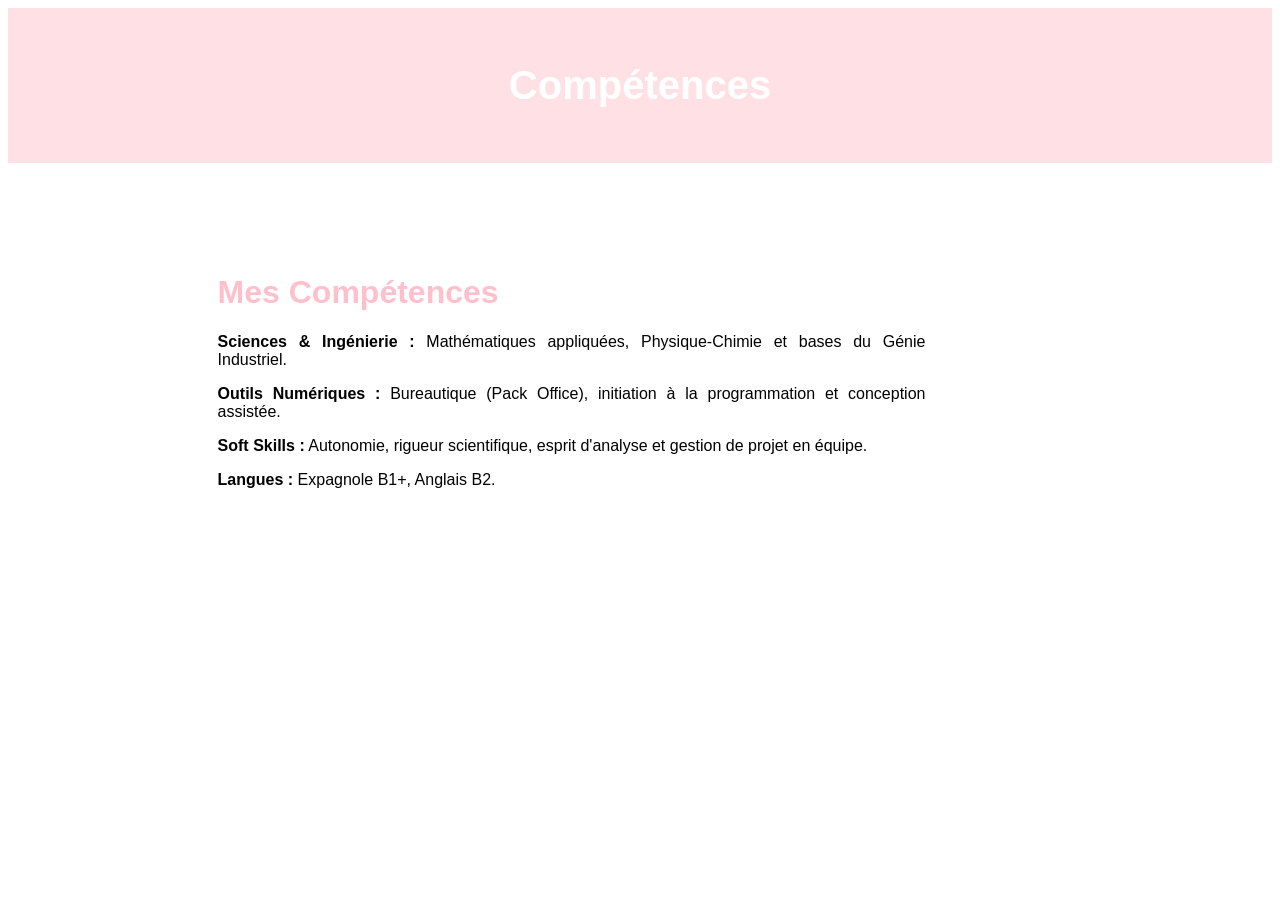
==== competences.html @ dbe9e012 "Add files via upload" ====
<!DOCTYPE html>
<html lang="fr">
<head>
    <meta charset="UTF-8">
    <meta name="viewport" content="width=device-width, initial-scale=1.0">
    <title>Salomé - Compétences</title>
    <link rel="stylesheet" href="style.CSS">
</head>
<body>
    <div class="top">
        <p>Compétences</p>
    </div>

    <div class="main">
        <div class="content">
            <h1>Mes Compétences</h1>
                <p><strong>Sciences & Ingénierie :</strong> Mathématiques appliquées, Physique-Chimie et bases du Génie Industriel.</p>
                <p><strong>Outils Numériques :</strong> Bureautique (Pack Office), initiation à la programmation et conception assistée.</p>
                <p><strong>Soft Skills :</strong> Autonomie, rigueur scientifique, esprit d'analyse et gestion de projet en équipe.</p>
                <p><strong>Langues :</strong> Expagnole B1+, Anglais B2.</p>
        </div>
    </div>
</body>
</html>
---- style.CSS ----
h1 {color: pink;}
html, body{
    height:100%;
    font-family:Arial;
}
.top{
    background-color: rgb(255, 224, 228);
    color: #FFFFFF;
    text-align: center;
    padding: 15px 0; /*hauteur du bandeau (marge intérieur)*/
    font-size: 40px; /*taille de la police*/
    font-weight: bold; /*épaisseur de l'écriture*/
    font-family: Arial; /*police de l'écriture*/
}
/* Conteneur principal */
.main {
    display: flex; /*aligne les colonnes côte à côte*/
    padding: 50px 5%; /*marge intérieur*/
    gap: 40px; /*espacement entre les colonnes*/
    flex: 1; /*prend tout l'espace disponible*/
    width: 70%; /*limite la largeur total à 70%*/
    margin: 20px auto; /*marge 20px en haut et en bas et centré*/
}


/* Colonne Photo */
.column-left {
    flex: 1; /*1 part d'espace*/
    max-width: 250px; /*même si l'écran est grand ne jamais dépasser 250px*/
}
.profile-img {
    width: 65%; /*prends 65% de la largeur de la colonne*/
    border-radius: 15px; /*arrondir les coins*/
    box-shadow: 0 4px 15px rgba(0,0,0,0.1); /*ombre*/
}
/* Colonne Texte */
.column-middle {
    flex: 2; /*2 part d'espace*/
    text-align: justify; /* Aligne le texte parfaitement à gauche et à droite */
    line-height: 1.8; /* Aère les lignes pour faciliter la lecture */
    color: #333;
}
.column-middle h1 {
    color: #d17a9d;
    margin-bottom: 20px; /*marge extérieur en bas*/
}
/* Colonne Boutons */
.column-right {
    flex: 1; /*1 part d'espace*/
    max-width: 200px; /*même si l'écran est grand ne jamais dépasser 200px*/
}
.liens-navigation {
    display: flex; /*aligner les boutons*/
    flex-direction: column; /*forcer les boutons à s'empiler verticalement*/
    gap: 12px; /*espacement interne*/
}
.contact {
    margin-top: 20px; /*marge extérieur en haut*/
    text-align: center;
}
.button-style {
    display: block; /*transforme le lien en une boîte rectangulaire*/
    width: 100%; /*le bouton prend toute la largeur de son conteneur (la colonne de droite)*/
    padding: 12px; /*marge intérieur*/
    background-color: #fce4ec; 
    border: 1px solid #d17a9d; /*dessine un contour fin et plein d'une couleur plus foncée*/
    color: #d17a9d;
    text-decoration: none; /*enlève le soulignement automatique des liens HTML*/
    text-align: center;
    border-radius: 8px; /*arrondir les coins*/
    transition: all 0.3s ease; /*animation de 0,3 seconde quand on survole le bouton*/
    margin: 4px 2px; /*4px d'espace en haut/bas 2px à gauche/droite entre les boutons*/
    cursor: pointer; /*change l'icône de la souris en "petite main" pour montrer qu'on peut cliquer*/
    font-size: 18px; /*taille de la police*/
    font-weight: bold; /*épaisseur de l'écriture*/
}
/*Effet au survol des boutons*/
.button-style:hover {
    background-color: #d17a9d; /*le bouton devient rose foncé*/
    color: white;
    transform: scale(1.05); /*le bouton grossit légèrement (de 5%)*/
}


.content{
    width: 80%; /*occupe 80% de la largeur*/
    padding: 20px; /*marge intérieur*/
    text-align: justify;
}
.photo-section {
    display: flex; /*aligner les images*/
    justify-content: center;
    gap: 40px; /*espacement interne*/
    padding: 40px; /*marge intérieur*/
    flex-wrap: wrap; /*passer les images automatiquement à la ligne*/
}
/*fixer une taille précise pour le cadre des photos*/
.photo-container {
    width: 200px;
    height: 100px;
}
/*image s'étire pour remplir exactement toute la place*/
.photo-container img{
    width: 100%;
    height: 100%;
}
/*effet caché*/
.photo-container .titre{
    background-color: pink;
    opacity: 0; /*titre invisible*/
    font-size: 16px; /*taille de la police*/
    padding: 10px; /*marge intérieur*/
    color: white;
    text-align: center;
    width: 100%; /*la légende prend toute la largeur de la photo*/
}
/*Effet au survol des boutons*/
.photo-container:hover .titre{
    opacity: 1; /*titre visible*/
}


.photo-container2{
    position: relative; /*point de repère pour les titres qui seront en position absolue*/
    width: 300px; /*taille fixe*/
    height: 220px; /*taille fixe*/
    overflow: hidden; /*tout ce qui dépasse sera coupé et restera invisible*/
    cursor: pointer; /*change l'icône de la souris en "petite main" pour montrer qu'on peut cliquer*/
}
.photo-container2 img{
    width: 100%; /*l'image remplit tout l'espace de 300x220px*/
    height: 100%; /*l'image remplit tout l'espace de 300x220px*/
    object-fit: cover; /*permet à l'image de remplir la boîte sans être écrasée ou déformée*/
}
/*effet caché*/
.photo-container2 .titre{
    position: absolute; /*sort le texte du flux normal pour le placer par-dessus l'image*/
    bottom: 0; /*plaque la légende tout en bas de l'image*/
    background-color: pink;
    opacity: 0; /*titre invisible*/
    font-size: 16px; /*taille de la police*/
    padding: 10px; /*marge intérieur*/
    color: white;
    text-align: center; 
    width: 100%; /*la bande rose prend toute la largeur du bas de l'image*/
    transition: opacity 0.3s ease; /*animation de 0,3 seconde quand on survole le bouton*/
}
/*Effet au survol des boutons*/
.photo-container2:hover .titre{
    opacity: 1; /*titre visible*/
}
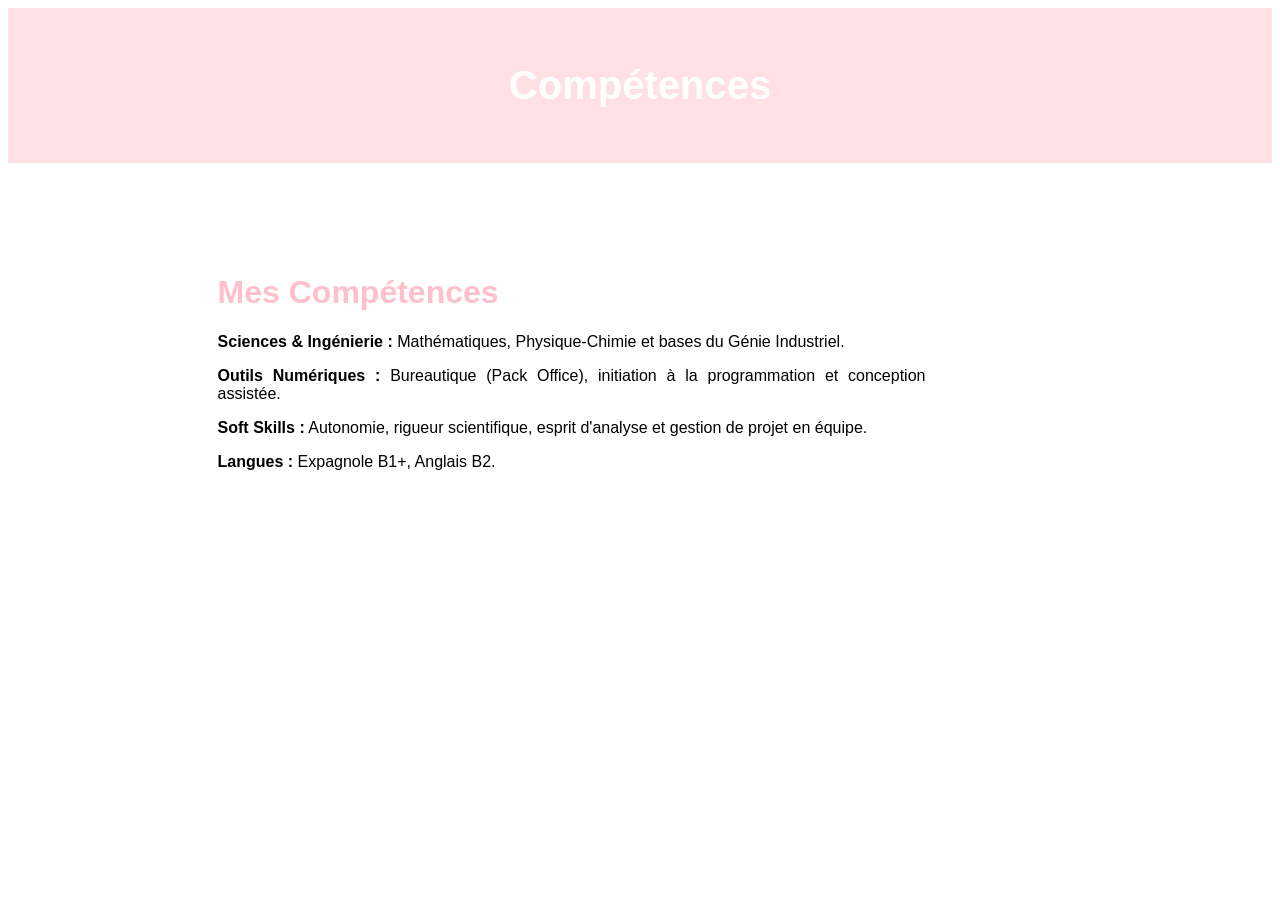
==== commit 3ae4d90f: "competences.html" ====
--- a/competences.html
+++ b/competences.html
@@ -14,11 +14,11 @@
     <div class="main">
         <div class="content">
             <h1>Mes Compétences</h1>
-                <p><strong>Sciences & Ingénierie :</strong> Mathématiques appliquées, Physique-Chimie et bases du Génie Industriel.</p>
+                <p><strong>Sciences & Ingénierie :</strong> Mathématiques, Physique-Chimie et bases du Génie Industriel.</p>
                 <p><strong>Outils Numériques :</strong> Bureautique (Pack Office), initiation à la programmation et conception assistée.</p>
                 <p><strong>Soft Skills :</strong> Autonomie, rigueur scientifique, esprit d'analyse et gestion de projet en équipe.</p>
                 <p><strong>Langues :</strong> Expagnole B1+, Anglais B2.</p>
         </div>
     </div>
 </body>
-</html>+</html>
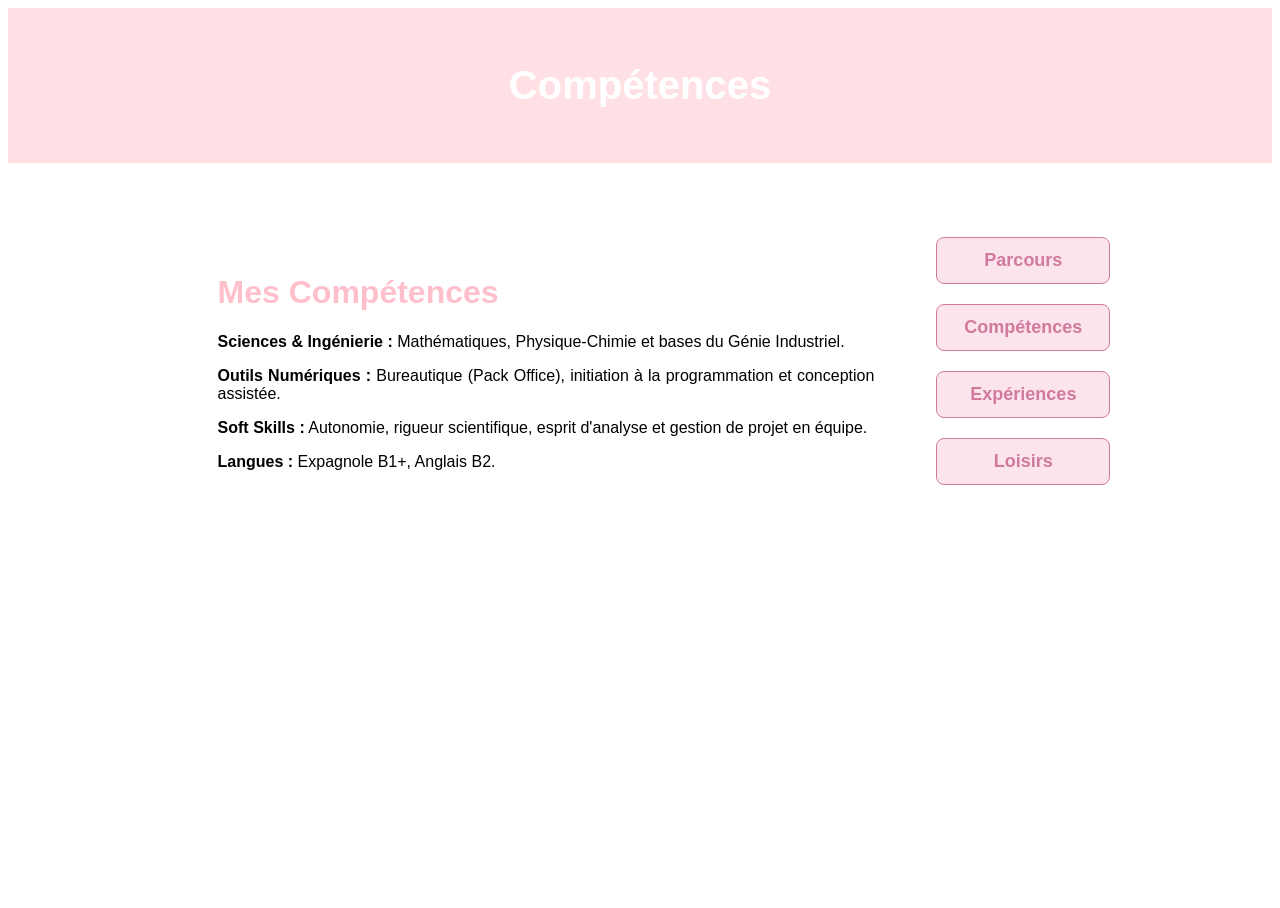
==== commit 1e329f6a: "competences.html" ====
--- a/competences.html
+++ b/competences.html
@@ -19,6 +19,14 @@
                 <p><strong>Soft Skills :</strong> Autonomie, rigueur scientifique, esprit d'analyse et gestion de projet en équipe.</p>
                 <p><strong>Langues :</strong> Expagnole B1+, Anglais B2.</p>
         </div>
+        <div class="column-right">
+            <div class="liens-navigation">
+                <a href="parcours.html" class="button-style">Parcours</a>
+                <a href="competences.html" class="button-style">Compétences</a>
+                <a href="experiences.html" class="button-style">Expériences</a>
+                <a href="loisir.html" class="button-style">Loisirs</a>
+            </div>
+        </div>
     </div>
 </body>
 </html>
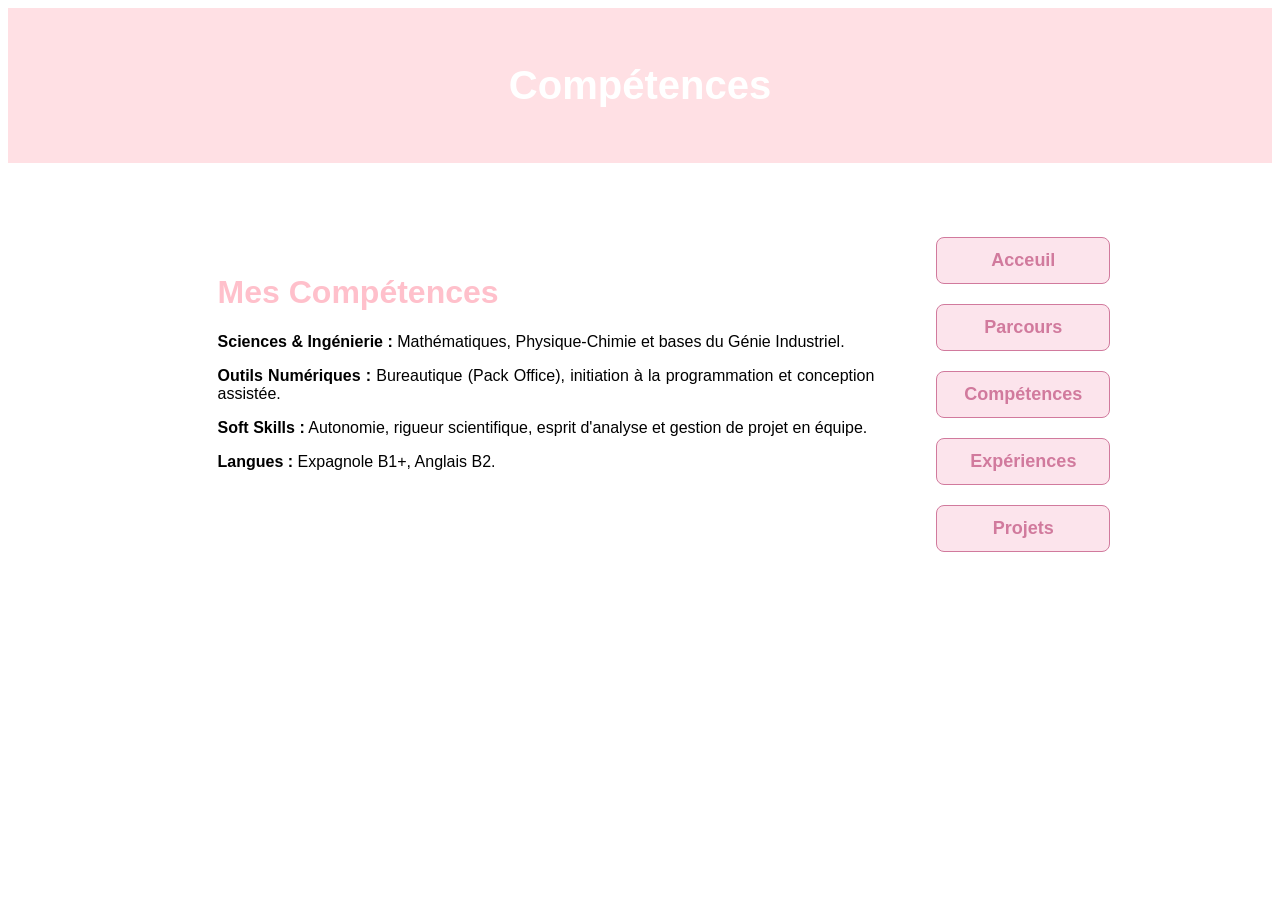
==== commit 26ecf5a0: "competences.html" ====
--- a/competences.html
+++ b/competences.html
@@ -21,10 +21,11 @@
         </div>
         <div class="column-right">
             <div class="liens-navigation">
+                <a href="index.html" class="button-style">Acceuil</a>
                 <a href="parcours.html" class="button-style">Parcours</a>
                 <a href="competences.html" class="button-style">Compétences</a>
                 <a href="experiences.html" class="button-style">Expériences</a>
-                <a href="loisir.html" class="button-style">Loisirs</a>
+                <a href="loisir.html" class="button-style">Projets</a>
             </div>
         </div>
     </div>
--- a/style.CSS
+++ b/style.CSS
@@ -7,145 +7,137 @@
     background-color: rgb(255, 224, 228);
     color: #FFFFFF;
     text-align: center;
-    padding: 15px 0; /*hauteur du bandeau (marge intérieur)*/
-    font-size: 40px; /*taille de la police*/
-    font-weight: bold; /*épaisseur de l'écriture*/
-    font-family: Arial; /*police de l'écriture*/
+    padding: 15px 0;
+    font-size: 40px;
+    font-weight: bold;
+    font-family: Arial;
 }
-/* Conteneur principal */
+
 .main {
-    display: flex; /*aligne les colonnes côte à côte*/
-    padding: 50px 5%; /*marge intérieur*/
-    gap: 40px; /*espacement entre les colonnes*/
-    flex: 1; /*prend tout l'espace disponible*/
-    width: 70%; /*limite la largeur total à 70%*/
-    margin: 20px auto; /*marge 20px en haut et en bas et centré*/
+    display: flex;
+    padding: 50px 5%; 
+    gap: 40px; 
+    flex: 1; 
+    width: 70%;
+    margin: 20px auto;
 }
 
 
-/* Colonne Photo */
 .column-left {
-    flex: 1; /*1 part d'espace*/
-    max-width: 250px; /*même si l'écran est grand ne jamais dépasser 250px*/
+    flex: 1;
+    max-width: 250px; 
 }
 .profile-img {
-    width: 65%; /*prends 65% de la largeur de la colonne*/
-    border-radius: 15px; /*arrondir les coins*/
-    box-shadow: 0 4px 15px rgba(0,0,0,0.1); /*ombre*/
+    width: 65%; 
+    border-radius: 15px; 
+    box-shadow: 0 4px 15px rgba(0,0,0,0.1);
 }
 /* Colonne Texte */
 .column-middle {
-    flex: 2; /*2 part d'espace*/
-    text-align: justify; /* Aligne le texte parfaitement à gauche et à droite */
-    line-height: 1.8; /* Aère les lignes pour faciliter la lecture */
+    flex: 2;
+    text-align: justify;
+    line-height: 1.8; 
     color: #333;
 }
 .column-middle h1 {
     color: #d17a9d;
-    margin-bottom: 20px; /*marge extérieur en bas*/
+    margin-bottom: 20px; 
 }
-/* Colonne Boutons */
 .column-right {
-    flex: 1; /*1 part d'espace*/
-    max-width: 200px; /*même si l'écran est grand ne jamais dépasser 200px*/
+    flex: 1; 
+    max-width: 200px;
 }
 .liens-navigation {
-    display: flex; /*aligner les boutons*/
-    flex-direction: column; /*forcer les boutons à s'empiler verticalement*/
-    gap: 12px; /*espacement interne*/
+    display: flex;
+    flex-direction: column; 
+    gap: 12px; 
 }
 .contact {
-    margin-top: 20px; /*marge extérieur en haut*/
+    margin-top: 20px;
     text-align: center;
 }
 .button-style {
-    display: block; /*transforme le lien en une boîte rectangulaire*/
-    width: 100%; /*le bouton prend toute la largeur de son conteneur (la colonne de droite)*/
-    padding: 12px; /*marge intérieur*/
+    display: block; 
+    width: 100%; 
+    padding: 12px; 
     background-color: #fce4ec; 
-    border: 1px solid #d17a9d; /*dessine un contour fin et plein d'une couleur plus foncée*/
+    border: 1px solid #d17a9d; 
     color: #d17a9d;
-    text-decoration: none; /*enlève le soulignement automatique des liens HTML*/
+    text-decoration: none; 
     text-align: center;
-    border-radius: 8px; /*arrondir les coins*/
-    transition: all 0.3s ease; /*animation de 0,3 seconde quand on survole le bouton*/
-    margin: 4px 2px; /*4px d'espace en haut/bas 2px à gauche/droite entre les boutons*/
-    cursor: pointer; /*change l'icône de la souris en "petite main" pour montrer qu'on peut cliquer*/
-    font-size: 18px; /*taille de la police*/
-    font-weight: bold; /*épaisseur de l'écriture*/
+    border-radius: 8px;
+    transition: all 0.3s ease;
+    margin: 4px 2px; 
+    cursor: pointer; 
+    font-size: 18px;
+    font-weight: bold; 
 }
-/*Effet au survol des boutons*/
 .button-style:hover {
-    background-color: #d17a9d; /*le bouton devient rose foncé*/
+    background-color: #d17a9d;
     color: white;
-    transform: scale(1.05); /*le bouton grossit légèrement (de 5%)*/
+    transform: scale(1.05); 
 }
 
 
 .content{
-    width: 80%; /*occupe 80% de la largeur*/
-    padding: 20px; /*marge intérieur*/
+    width: 80%;
+    padding: 20px; 
     text-align: justify;
 }
 .photo-section {
-    display: flex; /*aligner les images*/
+    display: flex; 
     justify-content: center;
-    gap: 40px; /*espacement interne*/
-    padding: 40px; /*marge intérieur*/
-    flex-wrap: wrap; /*passer les images automatiquement à la ligne*/
+    gap: 40px; 
+    padding: 40px; 
+    flex-wrap: wrap; 
 }
-/*fixer une taille précise pour le cadre des photos*/
 .photo-container {
     width: 200px;
     height: 100px;
 }
-/*image s'étire pour remplir exactement toute la place*/
 .photo-container img{
     width: 100%;
     height: 100%;
 }
-/*effet caché*/
 .photo-container .titre{
     background-color: pink;
-    opacity: 0; /*titre invisible*/
-    font-size: 16px; /*taille de la police*/
-    padding: 10px; /*marge intérieur*/
+    opacity: 0;
+    font-size: 16px;
+    padding: 10px;
     color: white;
     text-align: center;
-    width: 100%; /*la légende prend toute la largeur de la photo*/
+    width: 100%; 
 }
-/*Effet au survol des boutons*/
 .photo-container:hover .titre{
-    opacity: 1; /*titre visible*/
+    opacity: 1; 
 }
 
 
 .photo-container2{
-    position: relative; /*point de repère pour les titres qui seront en position absolue*/
-    width: 300px; /*taille fixe*/
-    height: 220px; /*taille fixe*/
-    overflow: hidden; /*tout ce qui dépasse sera coupé et restera invisible*/
-    cursor: pointer; /*change l'icône de la souris en "petite main" pour montrer qu'on peut cliquer*/
+    position: relative;
+    width: 300px; 
+    height: 220px; 
+    overflow: hidden; 
+    cursor: pointer; 
 }
 .photo-container2 img{
-    width: 100%; /*l'image remplit tout l'espace de 300x220px*/
-    height: 100%; /*l'image remplit tout l'espace de 300x220px*/
-    object-fit: cover; /*permet à l'image de remplir la boîte sans être écrasée ou déformée*/
+    width: 100%;
+    height: 100%; 
+    object-fit: cover; 
 }
 /*effet caché*/
 .photo-container2 .titre{
-    position: absolute; /*sort le texte du flux normal pour le placer par-dessus l'image*/
-    bottom: 0; /*plaque la légende tout en bas de l'image*/
+    position: absolute; 
+    bottom: 0; 
     background-color: pink;
-    opacity: 0; /*titre invisible*/
-    font-size: 16px; /*taille de la police*/
-    padding: 10px; /*marge intérieur*/
+    opacity: 0; 
+    font-size: 16px; 
+    padding: 10px;
     color: white;
     text-align: center; 
-    width: 100%; /*la bande rose prend toute la largeur du bas de l'image*/
-    transition: opacity 0.3s ease; /*animation de 0,3 seconde quand on survole le bouton*/
+    width: 100%;
+    transition: opacity 0.3s ease; 
 }
-/*Effet au survol des boutons*/
 .photo-container2:hover .titre{
-    opacity: 1; /*titre visible*/
-}+    opacity: 1; 
+}
